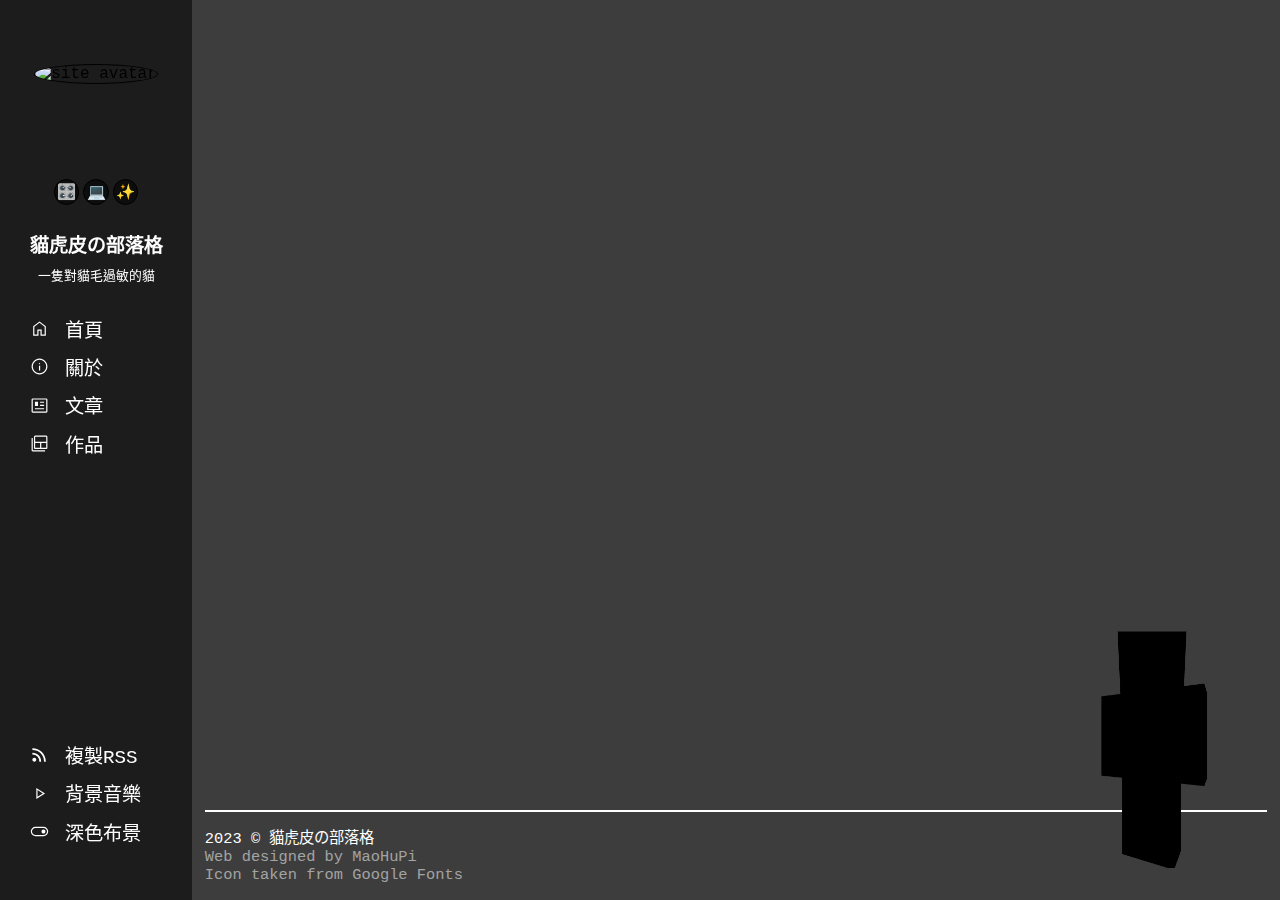
==== index.html @ 7effccae "Add files via upload" ====
<!DOCTYPE html>
<html lang="zh-TW" theme="dark">
<head>
	<!-- Basic Meta Tag -->
	<meta name="description" content="一隻對貓毛過敏的貓" />
	<meta name="robots" content="max-snippet:50, max-image-preview:standard, notranslate, noimageindex" />
	<meta http-equiv="Content-Type" content="text/html; charset=utf-8" />
	<meta charset="UTF-8" />
	<meta name="viewport" content="width=device-width, initial-scale=1.0" />
	<meta name="theme-color" content="#3d3d3d" />
	<!-- Open Graph Meta Tag -->
	<meta property="og:url" content="https://maohupi.github.io" />
	<meta property="og:type" content="website" />
	<meta property="og:title" content="貓虎皮の部落格" />
	<meta property="og:description" content="一隻對貓毛過敏的貓" />
	<meta property="og:image" content="data/siteCover.jpg" />
	<meta property="og:locale" content="zh-TW" />
	<!-- Google Meta Tag -->
	<meta name="googlebot-news" content="none" />
	<!--  Twitter Meta Tag -->
	<meta name="twitter:card" content="summary_large_image" />
	<meta name="twitter:site" content="@jhou5846" />
	<meta name="twitter:creator" content="@jhou5846" />

	<title>貓虎皮の部落格</title>
	<base target="_blank" rel="noreferrer noopener" />
	<link rel="shortcut icon" href="custom/image/configImage/icon.ico" type="image/templateIcon/x-icon" />
	<link rel="shortcut icon" href="custom/image/configImage/icon.png" type="image/templateIcon/x-icon" />
	<link rel="prefetch" href="data/md5.json" />
	<link rel="prefetch" href="data/article.json" />
	<link rel="prefetch" href="data/portfolio.json" />
	<link id="mainCss" rel="stylesheet" href="public/style/prism-tomorrow.css" />
	<link id="mainCss" rel="stylesheet" href="public/style/main.css" />
	<link rel="stylesheet" href="public/style/clickEffect.css" />
	<link rel="stylesheet" href="public/style/articleContent.css" />
	<link rel="alternate" type="application/rss+xml" title="RSS Feed for 貓虎皮の部落格" href=".rss" />
	<script src="public/script/basic.js"></script>
	<script src="public/script/clickAnimation.js"></script>
	<script src="public/script/bgAnimation.js"></script>
	<!-- <script src="public/script/net_npm_marked_marked.min.js"></script> -->
	<script src="public/script/slides.js"></script>
	<script src="https://cdn.jsdelivr.net/npm/marked/lib/marked.umd.js"></script>
	<script src="https://cdn.jsdelivr.net/npm/marked-highlight/lib/index.umd.js"></script>
	<!-- <link rel="stylesheet" href="https://cdnjs.cloudflare.com/ajax/libs/highlight.js/11.8.0/styles/default.min.css"> -->
	<!-- <link rel="stylesheet" href="https://cdnjs.cloudflare.com/ajax/libs/highlight.js/11.8.0/styles/dark.min.css"> -->
	<script src="https://cdnjs.cloudflare.com/ajax/libs/highlight.js/11.8.0/highlight.min.js"></script>
	<script src="public/script/gl-matrix-min.js" data-nothing="image/configImage/maohupi_mcskin.png"></script>
	<script>
		const TITLE = `貓虎皮の部落格`;
		if(globalThis.TITLE === undefined) globalThis.TITLE = 'Blog';
		const CUSTOM_DIR_PATH = `custom`;
		const LIKER_ACCOUNT = `jhou5846`;
		const CATEGORY_COLORS = {
			'scripting': {bright: `#c5d7c1`, dark: `#608857`}, 
			'tools': {bright: `#c0cdd8`, dark: `#55738b`}, 
			'tips': {bright: `#d6ccc2`, dark: `#846d58`}, 
		};
	</script>
</head>
<body>
	<canvas id="bgAniCvs"></canvas>
	<aside>
		<div id="pageSwitcher">
			<input type="radio" name="pageRadio" id="pageRadio-filter">
			<label for="pageRadio-filter">Filter
				<div class="page">
					<h2>Archives</h2><div id="archiveButtons" class="buttons"><!-- <button>2023</button> --></div>
					<h2>Categories</h2><div id="categoryButtons" class="buttons"><!-- <button>tutorial</button> --></div>
					<h2>Tags</h2><div id="tagButtons" class="buttons"><!-- <button>c++</button> --></div>
				</div>
			</label>
			<input type="radio" name="pageRadio" id="pageRadio-outline">
			<label for="pageRadio-outline">Outline
				<div class="page">
					<!-- <ol>
						<li>1. 問題</li>
						<li>2. 解析</li>
						<li>3. 解方
							<ol>
								<li>3-1. Map</li>
								<li>3-2. WeakMap</li>
							</ol>
						</li>
					</ol> -->
				</div>
			</label>
		</div>
		<div id="pages">
			<div></div>
		</div>
		<button id="scrollToArticle"></button>
	</aside>
	<main>
		<!-- <article class="closed">
			<p class="category">tutorial</p>
			<h1 class="title">JS用物件當鍵值</h1>
			<p class="description">前些日子寫出的bug，直接把我搞到瘋掉</p>
			<p class="info"><span class="publishedTime">Apr 16, 2023</span><span class="readingTime">2 minute read</span></p>
		</article> -->
	</main>
	<footer>
		<hr>
		2023 © 貓虎皮の部落格<br />
		<p>
		Web designed by MaoHuPi<br />
		Icon taken from Google Fonts
		</p>
	</footer>
	<header>
		<div id="avatarBox">
			<img id="avatar" src="custom/image/configImage/avatar.png" alt="site avatar" />
			<div id="badges">
				<div data-title="編曲、混音">🎛️</div>
				<div data-title="軟體、網頁編寫">💻</div>
				<div data-title="圖像特效製作">✨</div>
			</div>
			<div id="badgeDescription"></div>
		</div>
		<h1 id="siteName">貓虎皮の部落格</h1>
		<p id="siteDescription">一隻對貓毛過敏的貓</p>
		<ul id="tabs" style="--tabsAmount: 4; --switchesAmount: 3;">
			<li id="tab-home" style="--bgi: url('../image/templateIcon/tabIcon-home.svg');"><a data-href="?page=home">首頁</a></li>
			<li id="tab-about" style="--bgi: url('../image/templateIcon/tabIcon-about.svg');" data-aboutPath="custom/about.md"><a data-href="?page=about" rel="author me">關於</a></li>
			<li id="tab-articles" style="--bgi: url('../image/templateIcon/tabIcon-articles.svg');"><a data-href="?page=articles">文章</a></li>
			<li id="tab-portfolio" style="--bgi: url('../image/templateIcon/tabIcon-portfolio.svg');"><a data-href="?page=portfolio">作品</a></li>
			<div id="switches">
				<div>
					<li id="rssUrlCopy"><a>複製RSS</a></li>
					<li id="backgroundMusicSwitch" data-path="custom/audio/休_奔.wav" data-volume="0.5"><a>背景音樂</a></li>
					<li id="darkModeSwitch"><a>深色布景</a></li>
				</div>
			</div>
		</ul>
		<nav></nav>
	</header>
	<canvas id="character" data-path="custom/image/configImage/maohupi_mcskin.png"></canvas>
	<div id="slidesPlayer">
		<div class="box"></div>
		<div class="bar">
			<div id="slidesThemeSelector"></div>
			<div id="slidesControlButtons">
				<button id="slidesButton-fullScreen" style="--bgi: url('../image/templateIcon/slides-fullScreen.svg');"></button>
				<button id="slidesButton-close" style="--bgi: url('../image/templateIcon/slides-close.svg');"></button>
			</div>
		</div>
	</div>
	<div id="effects"></div>
	<script src="public/script/loadData.js"></script>
	<script src="public/script/main.js"></script>
	<script src="public/script/character.js" data-nothing="image/configImage/maohupi_mcskin.png"></script>
</body>
</html>
---- public/style/main.css ----
* {
	--category-colorBright: ;
	--category-colorDark: ;
	--category-color: var(--category-colorBright);
	margin: 0px;
	padding: 0px;
	outline: none;
	border: none;
	box-sizing: border-box;
	user-select: none;
	cursor: default;
	text-decoration: none;
	scroll-behavior: smooth;
}
:root[theme="dark"] * {
	--category-color: var(--category-colorDark);
}
*::-webkit-scrollbar {
	--scrollbar-size: 0.1vw;
    padding: 0vw;
    width: var(--scrollbar-size);
    height: var(--scrollbar-size);
}
*::-webkit-scrollbar:hover {
	--scrollbar-size: 0.5vw;
}
*::-webkit-scrollbar-thumb {
    border-radius: 100vw;
    margin: 0px;
}

:root {
	--mainColor: #ffffff;
	--scrollBar-backgroundColor: #00000000;
	--scrollThumb-backgroundColor: #00000055;
	--body-backgroundColor: #ffffff;
	--header-backgroundColor: #00000000;
	--badge-backgroundColor: #ffffff88;
	--box-backgroundColor: #f0f0f0;
	--text-color1: #000000;
	--text-color2: #00000088;
	--text-color3: #00000077;
	--shadowColor: #00000088;
	--tabHovered-background: #00000033;
	--labelHovered-background: #00000011;
	--aside-borderColor: #00000000;
	--defaultCategory-color: #c1c1c1;
	--tabIcon-filter: grayscale(1) brightness(0);
	--infoIcon-filter: grayscale(1) brightness(0) opacity(0.5);
}
:root[theme="dark"] {
	--mainColor: #000000;
	--scrollBar-backgroundColor: #00000000;
	--scrollThumb-backgroundColor: #ffffff55;
	--body-backgroundColor: #3d3d3d;
	--header-backgroundColor: #00000088;
	--badge-backgroundColor: #00000088;
	--box-backgroundColor: #474747;
	--text-color1: #ffffff;
	--text-color2: #ffffff88;
	--text-color3: #ffffff77;
	--shadowColor: #000000;
	--tabHovered-background: #ffffff33;
	--labelHovered-background: #ffffff11;
	--aside-borderColor: #ffffff55;
	--defaultCategory-color: #787878;
	--tabIcon-filter: grayscale(1) brightness(100);
	--infoIcon-filter: grayscale(1) brightness(100) opacity(0.5);
}
*::-webkit-scrollbar {
	background-color: var(--scrollBar-backgroundColor);
}
*::-webkit-scrollbar-thumb {
    background: var(--scrollThumb-backgroundColor);
}

:root {
	--header-width: 15vw;
	--aside-width: 20vw;
	--footer-height: 8vw;
	background-color: var(--body-backgroundColor);
}
body {
	background-color: var(--body-backgroundColor);
	font-family: 'Courier New', Courier, monospace, Arial, '微軟正黑體';
}

.cover {
	background-repeat: no-repeat;
    background-size: cover;
    background-position: center center;
}

header {
	--avatar-size: 10vw;
	--badge-size: 2vw;
	padding: 5vw 1vw;
	width: var(--header-width);
	height: 100vh;
	position: fixed;
	top: 0px;
	left: 0px;
	background-color: var(--header-backgroundColor);
	z-index: 3;
}
header > * {
	margin: 0px 0px 2vw 0px;
}
#avatarBox {
	width: 100%;
	height: calc(var(--avatar-size) + var(--badge-size)/2);
	position: relative;
	text-align: center;
}
#avatar {
	--size: 10vw;
	width: var(--avatar-size);
	height: var(--avatar-size);
	border-style: solid;
	border-color: var(--mainColor);
	border-width: 0.1vw;
	border-radius: 50%;
}
#badges {
	display: flex;
	flex-direction: row;
    flex-wrap: nowrap;
    align-content: center;
    align-items: center;
    justify-content: center;
	gap: 0.3vw;
	width: 100%;
	position: absolute;
	left: 0px;
	bottom: 0vw;
}
#badges > div {
	padding: 0.1vw 0px;
	width: var(--badge-size);
	height: var(--badge-size);
	font-size: calc(var(--badge-size) - 0.8vw);
	line-height: var(--badge-size);
	text-align: center;
	background-color: var(--badge-backgroundColor);
	border-style: solid;
	border-width: 0.1vw;
	border-color: var(--mainColor);
	border-radius: 50%;
	transform: scaleX(1) scaleY(1);
	transition: transform 0.5s;
	cursor: help;
}
#badges > div:hover {
	transform: scaleX(1.5) scaleY(1.5);
}
#badgeDescription {
	--x: 0;
	--y: 0;
	padding: 0px 0.5vw;
	width: auto;
	height: 2vw;
	line-height: 2vw;
	position: fixed;
	top: var(--y);
	left: var(--x);
	color: var(--text-color1);
	font-size: 1vw;
	background-color: var(--header-backgroundColor);
	border-style: solid;
	border-width: 0.1vw;
	border-radius: 0.5vw;
	box-shadow: 0px 0px 5px 0px var(--shadowColor);
	opacity: 0;
	z-index: 999;
	pointer-events: none;
	transition: opacity 0.5s;
}
#badgeDescription[visible] {
	opacity: 1;
}
#siteName {
	margin: 0px 0px 0.5vw 0px;
	color: var(--text-color1);
	font-size: 1.5vw;
	font-weight: bold;
	text-align: center;
}
#siteDescription {
	color: var(--text-color1);
	font-size: 1vw;
	font-weight: normal;
	text-align: center;
}
#tabs {
	--tabsAmount: 3;
	--switchesAmount: 1;
	--tab-height: 3vw;
	--tabIcon-height: 1.5vw;
	--tabButton-paddingY: 1vw;
	--tabs-height: calc(100vh - 10vw - (var(--avatar-size) + var(--badge-size)/2) - 3vw - 4vw) !important;
	width: 100%;
	height: var(--tabs-height);
	overflow-x: hidden;
	overflow-y: auto;
}
#tabs li {
	list-style-type: none;
	width: 100%;
	height: var(--tab-height);
	border-style: solid;
	border-color: transparent;
	border-width: 0px 0.1vw;
	filter: var(--tabIcon-filter);
	transition: border-color 0.5s, background-color 0.5s;
}
#tabs li > a {
	/* display: block; */
	display: flex;
    align-items: center;
	padding: var(--tabButton-paddingY) 0px var(--tabButton-paddingY) calc(var(--tab-height) + 1vw);
	width: 100%;
	height: 100%;
	color: var(--text-color1);
	font-size: var(--tabIcon-height);
	/* line-height: var(--tabButton-paddingY); */
	text-wrap: nowrap;
	background-color: transparent;
	background-image: var(--bgi);
	background-size: var(--tabIcon-height);
    background-repeat: no-repeat;
    background-position-x: calc(((var(--tab-height) + 1vw) - var(--tabIcon-height))/2);
    background-position-y: center;
	cursor: pointer;
}
#tabs li.now, #tabs li:hover {
	border-color: var(--text-color1);
	background-color: var(--tabHovered-background);
}
#switches {
	--switchesInner-height: calc(var(--tab-height) * var(--switchesAmount));
	width: 100%;
	height: calc(var(--tabs-height) - var(--tab-height) * var(--tabsAmount));
	min-height: var(--switchesInner-height);
	position: relative;
}
#switches > div {
	width: 100%;
	height: var(--switchesInner-height);
	position: absolute;
	left: 0px;
	bottom: 0px;
}
#switches > div > li {
	--bgi: url('../image/templateIcon/toggle-off.svg');
}
#switches > div > li[value="on"] {
	--bgi: url('../image/templateIcon/toggle-on.svg');
}
#rssUrlCopy {
	--bgi: url('../image/templateIcon/rss.svg') !important;
}
#backgroundMusicSwitch {
	--bgi: url('../image/templateIcon/bgm-play.svg') !important;
}
#backgroundMusicSwitch[value="on"] {
	--bgi: url('../image/templateIcon/bgm-pause.svg') !important;
}
#darkModeSwitch {
	--bgi: url('../image/templateIcon/toggle-off.svg') !important;
}
:root[theme="dark"] #darkModeSwitch {
	--bgi: url('../image/templateIcon/toggle-on.svg') !important;
}

aside {
	--pageSwitcher-height: 3vw;
	display: none;
	padding: 5vw 1vw;
	width: var(--aside-width);
	height: 100vh;
	position: fixed;
	top: 0px;
	right: 0px;
	border-style: dashed;
	border-width: 0px 0px 0px 0.1vw;
	border-color: var(--aside-borderColor);
	overflow: hidden;
}
aside[visible] {
	display: block;
}
#scrollToArticle {
	display: none;
}
#pageSwitcher {
	display: flex;
    flex-direction: row;
    flex-wrap: nowrap;
    align-content: center;
    justify-content: center;
    align-items: center;
	width: 100%;
	height: var(--pageSwitcher-height);
	position: relative;
}
#pageSwitcher > input[type="radio"] {
	display: none;
}
#pageSwitcher > label {
	display: block;
	width: 100%;
	height: var(--pageSwitcher-height);
	color: var(--text-color1);
	font-size: 1.2vw;
	font-weight: normal;
	text-align: center;
	line-height: var(--pageSwitcher-height);
	border-style: solid;
	border-width: 0px 0px 0.1vw 0px;
	border-color: transparent;
	transition: background-color 0.5s, border-color 0.5s;
}
#pageSwitcher > label:hover {
	background-color: var(--labelHovered-background);
}
#pageSwitcher > input:checked + label {
	background-color: var(--tabHovered-background);
	border-color: var(--text-color1);
}
#pageSwitcher .page {
	--page-width: calc(var(--aside-width) - 2vw);
	--page-height: calc(100vh - 10vw - var(--pageSwitcher-height) - 20vw);
	display: block;
	grid-row-start: 1;
	grid-row-end: 2;
	padding: 1vw;
	width: var(--page-width);
	height: var(--page-height);
	position: absolute;
    top: var(--pageSwitcher-height);
    left: 0px;
	text-align: left;
	transform: translateX(var(--page-width));
	overflow-x: visible;
	overflow-y: auto;
	opacity: 0;
	pointer-events: none;
	transition: opacity 1s, transform 0.5s;
}
#pageSwitcher > input:checked + label .page {
	transform: translateX(0px);
	opacity: 1;
	pointer-events: auto;
}
#pageSwitcher .page h2 {
	color: var(--text-color1);
	font-size: 1.8vw;
	font-weight: bold;
}
#pageSwitcher .page ol {
	margin: 0px 0px 0px 1vw;
	list-style-type: none;
}
#pageSwitcher .page ul {
	margin: 0px 0px 0px 2vw;
	list-style-type: disc;
}
#pageSwitcher .page li {
	color: var(--text-color1);
	font-size: 1.2vw;
	font-weight: bold;
}
#pageSwitcher .page li.now {
	color: var(--text-color2);
}
#pageSwitcher .page .buttons {
	display: flex;
	margin: 0px 0px 2vw 0px;
    flex-direction: row;
    flex-wrap: wrap;
    gap: 1vw;
}
#pageSwitcher .page .buttons > button {
	padding: 0.3vw 0.8vw;
	color: var(--text-color1);
    font-size: 1.5vw;
    font-weight: normal;
    background-color: var(--box-backgroundColor);
    border-radius: 0.5vw;
	box-shadow: 0px 0px 8px 0px var(--shadowColor);
	cursor: pointer;
}
#pageSwitcher .page #categoryButtons.buttons > button {
	background-color: unset;
	background: linear-gradient(150deg, var(--box-backgroundColor) 60%, var(--category-color) 80%);
}

main {
	--mw: calc((100vw - var(--header-width) - var(--aside-width) - 2vw)/100);
	--mh: calc((100vh - var(--footer-height) - 6vw)/100);
	margin-right: var(--aside-width);
	margin-left: var(--header-width);
	padding: 5vw 1vw 1vw 1vw;
	width: calc(100vw - var(--header-width) - var(--aside-width));
	min-height: calc(100vh - var(--footer-height));
	position: relative;
	z-index: 1;
}
aside:not([visible]) ~ main {
	--mw: calc((100vw - var(--header-width) - 2vw)/100);
	margin-right: 0px;
	width: calc(100vw - var(--header-width));
}
article {
	margin: 0px 0px 2vw 0px;
	padding: 1vw 2vw;
	width: 100%;
	height: auto;
	position: relative;
	background-color: var(--box-backgroundColor);
	border-radius: 1vw;
	box-shadow: 0px 0px 8px 0px var(--shadowColor);
	overflow: visible;
}
article.row {
	margin: 0px 0px 0px 5vw;
    padding: 0.5vw 2vw;
    width: calc(100% - 5vw);
    height: auto;
    position: relative;
    background-color: transparent;
    border-radius: 0px;
    border-style: solid;
    border-color: var(--text-color1);
    border-width: 0px 0px 0.1vw 0px;
    box-shadow: none;
    overflow: visible;
}
article.closed {
	cursor: pointer;
}
article.closed * {
	cursor: pointer;
}
article > .cover {
	--bgi: ;
	margin: 1vw 0px 0px 0px;
	height: 20vw;
    width: 100%;
	border-radius: 1vw 1vw 0px 0px;
    background-image: var(--bgi);
	box-shadow: 0px 0px 8px 0px var(--shadowColor) inset;
}
article > .category {
	padding: 0.5vw;
	position: absolute;
	top: 0px;
	right: 0px;
	color: var(--text-color1);
	font-size: 1.4vw;
	background-color: var(--category-color);
	border-radius: 0.5vw;
	box-shadow: 0px 0px 10px 0px var(--shadowColor);
	transform: rotateZ(5deg);
	z-index: 1;
	cursor: pointer !important;
}
article .title {
	margin: 1vw 0.5vw;
	color: var(--text-color1);
	font-size: 2vw;
	font-weight: bold;
}
article.row .title {
	margin: 0.5vw 0.5vw;
    font-size: 1.5vw;
	text-wrap: nowrap;
	text-overflow: ellipsis;
	overflow: hidden;
}
article .description {
	margin: 0px 0.5vw 1vw 0.5vw;
	color: var(--text-color2);
	font-size: 1.5vw;
	font-weight: bold;
}
article .info {
	margin: 0px 0px 1vw 0px;
	color: var(--text-color1);
	font-size: 1.2vw;
}
article.row > .info {
	margin: 0px 0px 0.5vw 0px;
}
article .info > span {
	--bgi: ;
	--backgroundSize: 1.2vw;
	margin: 0px 1vw 0px 0px;
	padding: 0px 0px 0px 2vw;
	background-image: var(--bgi);
	background-position-x: calc((2vw - var(--backgroundSize))/2);
	background-position-y: center;
	background-size: var(--backgroundSize);
	background-repeat: no-repeat;
	filter: var(--infoIcon-filter);
}
article .info > span.publishedTime {
	--bgi: url('../image/templateIcon/infoIcon-publishedTime.svg');
}
article .info > span.readingTime {
	--bgi: url('../image/templateIcon/infoIcon-readingTime.svg');
}
article > .content {
	width: 100%;
	overflow: visible;
}
.filterBar {
	margin: 5vw 0px 0px 1vw;
    width: 4vw;
	height: calc(100% - 5vw);
    position: absolute;
    top: 0px;
    left: 0px;
    background: linear-gradient(to bottom, var(--category-color), var(--labelHovered-background));
	overflow: hidden;
}
.filterRotateBox {
	display: flex;
    flex-direction: row-reverse;
    flex-wrap: nowrap;
    align-content: center;
    justify-content: flex-start;
    align-items: center;
	margin: 0px 2vw 0px 0px;
	transform-origin: right center;
	transform: rotateZ(-90deg) translateX(2vw);
}
.filterRotateBox > div {
	display: flex;
    flex-direction: column;
    flex-wrap: nowrap;
    align-items: flex-end;
    justify-content: center;
	margin: 0px 1vw 0px 1vw;
	width: 20vw;
	height: 4vw;
}
.filterRotateBox > div > h2 {
	color: var(--text-color1);
	font-size: 1.8vw;
	font-weight: bold;
}
.filterRotateBox > div > p {
	color: var(--text-color2);
	font-size: 1.4vw;
	font-weight: normal;
	text-wrap: nowrap;
}
.timeLine {
	margin: 5vw 0px 0px 3.5vw;
    width: 0px;
	height: calc(100% - 5vw);
    position: absolute;
    top: 0px;
    left: 0px;
	border-style: solid;
	border-color: var(--text-color1);
	border-width: 0px 0px 0px 0.1vw;
}
.timePoint {
	width: 1.5vw;
	height: 1vw;
	position: absolute;
    top: 50%;
    left: -3vw;
	border-style: solid;
	border-color: var(--text-color1);
	border-width: 0.1vw 0.1vw 0.1vw 0px;
	border-radius: 50% 0px 0px 50%;
	transform: translateY(-50%) rotateZ(45deg);
	pointer-events: none;
}
.portfolioGroup {
	margin: 0px 0px 4vw 0px;
}
.portfolioBox {
	display: flex;
	flex-direction: row;
    flex-wrap: wrap;
	gap: 1vw;
}
.portfolioText {
	margin: 0px 0px 1vw 0px;
	color: var(--text-color1);
	font-size: 1.8vw;
	font-weight: bold;
}
.portfolioBox > div {
	width: 18vw;
    height: 13vw;
	position: relative;
    background-color: var(--box-backgroundColor);
	border-style: solid;
	border-color: var(--text-color1);
	border-width: 0.1vw;
	overflow: hidden;
}
.portfolioBox > div .cover {
	--bgi: ;
	width: 100%;
	height: 100%;
	position: absolute;
	top: 0px;
	left: 0px;
	background-color: var(--mainColor);
	background-image: var(--bgi);
}
.portfolioBox > div .mask {
	--portfolioName-height: 1.3vw;
	width: 100%;
	height: 100%;
	position: absolute;
	top: calc(100% - var(--portfolioName-height) - 1vw);
	left: 0px;
	background-color: var(--badge-backgroundColor);
	backdrop-filter: blur(10px);
	transition: top 0.8s;
}
.portfolioBox > div:hover .mask {
	top: 0px;
}
.portfolioBox > div .mask > h2 {
	margin: 0.5vw 0px;
	display: flex;
	justify-content: center;
	align-items: center;
	height: var(--portfolioName-height);
	color: var(--text-color1);
	font-size: var(--portfolioName-height);
	transition: margin 0.8s;
}
.portfolioBox > div:hover .mask > h2 {
	margin: 1vw 0px 0px 0px;
}
.portfolioBox > div .mask > p {
	padding: 1vw;
	height: calc(100% - var(--portfolioName-height) - 1vw);
	color: var(--text-color2);
	font-size: 1.2vw;
	overflow-x: hidden;
	overflow-y: auto;
}
.portfolioBox .albumBox {
    display: grid;
    grid-template-columns: 4vw auto 30vw;
    grid-template-rows: 100%;
	width: 100%;
    height: 30vw;
	/* background-color: var(--mainColor); */
	background-color: var(--badge-backgroundColor);
    backdrop-filter: blur(2px);
}
.portfolioBox .albumBox > div.albumNameBox {
	display: flex;
    flex-direction: column;
    justify-content: center;
    align-items: center;
}
.portfolioBox .albumBox > div.albumNameBox > h3 {
	transform: rotateZ(-90deg);
    color: var(--text-color1);
    text-wrap: nowrap;
}
.portfolioBox .albumBox > div > iframe {
	width: 100%;
	height: 100%;
}
.portfolioBox .albumBox > :where(ul, ol) {
	overflow-x: hidden;
	overflow-y: auto;
}
.portfolioBox .albumBox > :where(ul, ol) > li {
	width: 100%;
	height: 4vw;
	border-style: solid;
	border-width: 0px 0px 0.1vw 0px;
	border-color: var(--text-color1);
}
.portfolioBox .albumBox > :where(ul, ol) > li:nth-last-of-type(1) {
	border-width: 0px;
}
.portfolioBox .albumBox > :where(ul, ol) > li > input[type="radio"] {
	display: none;
}
.portfolioBox .albumBox > :where(ul, ol) > li > label {
	display: block;
	padding: 0px 1vw;
	width: 100%;
	height: 100%;
	color: var(--text-color1);
    font-size: 1.5vw;
	line-height: 4vw;
	background-color: transparent;
}
.portfolioBox .albumBox > :where(ul, ol) > li > input[type="radio"]:checked + label {
	background-color: var(--tabHovered-background);
}
.articlePageSwitcher {
	display: flex;
    flex-direction: row;
    flex-wrap: nowrap;
    align-items: center;
    justify-content: flex-end;
	gap: 0.5vw;
	margin: 1vw;
}
.articlePageSwitcher > * {
	--bgi: ;
	width: 3vw;
	height: 3vw;
	background-color: var(--labelHovered-background);
	background-image: var(--bgi);
	background-size: 1.5vw;
	background-position: center center;
	background-repeat: no-repeat;
	filter: var(--tabIcon-filter);
}
.articlePageSwitcher > *:first-child {
	--bgi: url('../image/templateIcon/arrow-left2.svg');
	width: 3.5vw;
	border-radius: 100vw 0px 0px 100vw;
}
.articlePageSwitcher > *:last-child {
	--bgi: url('../image/templateIcon/arrow-right2.svg');
	width: 3.5vw;
	border-radius: 0px 100vw 100vw 0px;
}
.articlePageSwitcher > *:nth-child(2) {
	--bgi: url('../image/templateIcon/arrow-left.svg');
}
.articlePageSwitcher > *:nth-child(4) {
	--bgi: url('../image/templateIcon/arrow-right.svg');
}
.articlePageSwitcher > div {
	display: flex;
    flex-direction: row;
    flex-wrap: nowrap;
    align-items: center;
	width: unset;
}
.articlePageSwitcher > div > input {
	margin: 0.5vw;
	width: 3vw;
	color: white;
	font-size: 1.5vw;
	text-align: center;
	background-color: var(--text-color3);
}
.articlePageSwitcher > div > span {
	margin: 0.5vw 0.5vw 0.5vw 0px;
	color: white;
    font-size: 1.5vw;
}

footer {
	margin-right: var(--aside-width);
	margin-left: var(--header-width);
	padding: 1vw;
	width: calc(100vw - var(--header-width) - var(--aside-width));
	height: var(--footer-height);
	color: var(--text-color1);
	font-size: 1.2vw;
	font-weight: normal;
	z-index: 2;
}
aside:not([visible]) ~ footer {
	margin-right: 0px;
	width: calc(100vw - var(--header-width));
}
footer hr {
	margin: 0px 0px 1vw 0px;
	border-style: solid;
	border-width: 0.1vw;
	border-color: var(--text-color1);
}
footer p {
	color: var(--text-color2);
}

#slidesPlayer {
	width: 100vw;
	height: 100vh;
	position: fixed;
	top: 0px;
	left: 0px;
	background-color: black;
	opacity: 0;
	pointer-events: none;
	z-index: 10;
	transition: opacity 1s;
}
#slidesPlayer[visible] {
	opacity: 1;
	pointer-events: auto;
}
article .playButton {
	--size: 5vw;
	width: var(--size);	
	height: var(--size);
	position: absolute;
	top: 0px;
	right: 0px;
	background-color: var(--badge-backgroundColor);	
	border-radius: 1vw;
	opacity: 0.5;
	transition: opacity 0.5s;
}
article .playButton:hover {
	opacity: 1;
}
article .playButton > div {
	width: 100%;
	height: 100%;
	background-image: url('../image/templateIcon/slides-show.svg');
	background-size: 5vw;
	background-position: center center;
	background-repeat: no-repeat;
	filter: var(--tabIcon-filter);
}
article .likerFrame {
	filter: drop-shadow(0px 0px 8px var(--shadowColor));
}
#slidesPlayer > .box {
	width: 100vw;
	height: 100vh;
	position: static;
}
#slidesPlayer > .box .slides {
	--width: ;
	--height: ;
	--scale: ;
	position: absolute;
	top: 50%;
	left: 50%;
	transform: translateX(-50%) translateY(-50%) scaleX(var(--scale)) scaleY(var(--scale));
}
#slidesPlayer > .bar {
	display: flex;
    flex-direction: row;
    flex-wrap: nowrap;
	justify-content: space-between;
    align-items: center;
	padding: 0px 2vw;
	width: 100vw;
	height: 5vw;
	position: absolute;
	bottom: 0px;
	left: 0px;
	background-color: #00000088;
	border-style: solid;
	border-width: 0.3vw 0px 0px 0px;
	border-color: black;
	opacity: 0;
	transition: opacity 1.5s;
}
#slidesPlayer > .bar:hover, #slidesPlayer:not([visible]) > .bar {
	opacity: 1;
}
#slidesThemeSelector, 
#slidesControlButtons {
	display: flex;
    flex-direction: row;
    flex-wrap: nowrap;
    align-items: center;
	gap: 1vw;
}
#slidesThemeSelector > button {
	--bgc: ;
	--size: 2.5vw;
	width: var(--size);
	height: var(--size);
	background-color: var(--bgc);
	border-radius: 50%;
	border-style: solid;
	border-width: 0.3vw;
	border-color: black;
}
#slidesControlButtons > button {
	--bgi: ;
	--size: 2.5vw;
	width: var(--size);
	height: var(--size);
	background-color: transparent;
	background-image: var(--bgi);
	background-size: var(--size);
	background-repeat: no-repeat;
	background-position: center center;
	filter: var(--tabIcon-filter);
	transition: background-color 0.5s;
}
#slidesControlButtons > button:hover {
	background-color: var(--tabHovered-background);
}
/* slides berry them */
#slidesPlayer[theme="berry"] .slides {
	color: #df4a70;
}
#slidesPlayer[theme="berry"] .slides > div {
	background-color: unset;
	background-color: #ee9fb2;
	box-shadow: 0px 0px 20px 0px #df4a70 inset;
}
#slidesPlayer[theme="berry"] .slides > div > pre {
	color: transparent;
	background: linear-gradient(to top, #df4a70 0%, #ff8465 40%, white 50%);
	background-clip: text;
	-webkit-background-clip: text;
	text-shadow: 4px 4px 10px #df4a70;
}
#slidesPlayer[theme="berry"] .slides a {
	color: #e67290;
	text-decoration-style: wavy;
    text-decoration-color: #e67290;
    text-decoration-thickness: 2px;
    text-decoration-line: underline;
}
/* slides honey them */
#slidesPlayer[theme="honey"] .slides {
	color: #935900;
}
#slidesPlayer[theme="honey"] .slides > div {
	background-color: unset;
	background-color: #ffdf97;
}
#slidesPlayer[theme="honey"] .slides > div > pre {
	text-shadow: 0px 0px 20px #935900;
}
#slidesPlayer[theme="honey"] .slides a {
	color: #b9740d;
	text-decoration-style: wavy;
    text-decoration-color: #b9740d;
    text-decoration-thickness: 2px;
    text-decoration-line: underline;
}
/* slides lemon them */
#slidesPlayer[theme="lemon"] .slides {
	color: #698a5b;
}
#slidesPlayer[theme="lemon"] .slides > div {
	background-color: unset;
	background-color: #bfffb3;
}
#slidesPlayer[theme="lemon"] .slides > div > pre {
	color: white;
	text-shadow: inset 0px 0px 20px 0px #698a5b;
	background-color: #698a5b;
}
#slidesPlayer[theme="lemon"] .slides a {
	color: #598746;
	text-decoration-style: wavy;
    text-decoration-color: #598746;
    text-decoration-thickness: 2px;
    text-decoration-line: underline;
}
/* slides journey them */
#slidesPlayer[theme="journey"] .slides {
	color: #698a5b;
}
#slidesPlayer[theme="journey"] .slides > div {
	background-color: unset;
	background-color: #bfffb3;
}
#slidesPlayer[theme="journey"] .slides > div > pre {
	color: white;
	text-shadow: inset 0px 0px 20px 0px #698a5b;
	background-color: #698a5b;
}
#slidesPlayer[theme="journey"] .slides a {
	color: #598746;
	text-decoration-style: wavy;
    text-decoration-color: #598746;
    text-decoration-thickness: 2px;
    text-decoration-line: underline;
}
/* slides glitch them */
#slidesPlayer[theme="glitch"] .slides {
	--rate: 6;
	color: #ffffff;
	text-shadow: calc(var(--rate) * 1px) 0px 2px #ff3333, calc(var(--rate) * -1px) 0px 2px #68a2ff;
}
#slidesPlayer[theme="glitch"] .slides > div {
	background-color: unset;
	background-color: #0e0e0e;
}
#slidesPlayer[theme="glitch"] .slides > div :where(pre, p, li, td) {
	position: relative;
}
#slidesPlayer[theme="glitch"] .slides > div :where(pre, p, li, td)::before, 
#slidesPlayer[theme="glitch"] .slides > div :where(pre, p, li, td)::after {
	content: '';
	width: 100%;
	height: 2px;
	position: absolute;
	left: 0px;
	background-color: black;
}
@keyframes slidesPre_glitchScan {
	0% {top: 0%;}
	100% {top: 100%;}
}
#slidesPlayer[theme="glitch"] .slides > div :where(pre, p, li, td)::before {
	animation: slidesPre_glitchScan 1s linear 0s infinite normal both;
}
#slidesPlayer[theme="glitch"] .slides > div :where(pre, p, li, td)::after {
	animation: slidesPre_glitchScan 1s linear 1.5s infinite normal both;
}
#slidesPlayer[theme="glitch"] .slides > div > pre::before, 
#slidesPlayer[theme="glitch"] .slides > div > pre::after {
	content: attr(text);
	width: 100%;
	height: 100%;
	position: absolute;
	font-size: inherit;
	color: #ffffff;
	text-shadow: calc(var(--rate) * 1px) 0px 2px #ff3333, calc(var(--rate) * -1px) 0px 2px #68a2ff;
}
@keyframes slidesPre_glitchUp {
	0% {right: 2px;}
	10% {right: 2px;} 15% {right: -5px;} 20% {right: 2px;}
	40% {right: 2px;} 42% {right: 8px;} 45% {right: 2px;}
	65% {right: 2px;} 70% {right: 5px;} 75% {right: 2px;}
	100% {right: 2px;}
}
#slidesPlayer[theme="glitch"] .slides > div > pre::before {
	--clipHeight: 40%;
	top: 0px;
	left: unset;
	clip-path: polygon(0% 0%, 0% var(--clipHeight), 100% calc(var(--clipHeight) + 5%), 100% 0%);
	animation: slidesPre_glitchUp 3s linear 0s infinite normal both;
}
@keyframes slidesPre_glitchDown {
	0% {left: 2px;}
	10% {left: 2px;} 15% {left: -5px;} 20% {left: 2px;}
	40% {left: 2px;} 42% {left: 8px;} 45% {left: 2px;}
	65% {left: 2px;} 70% {left: 5px;} 75% {left: 2px;}
	100% {left: 2px;}
}
#slidesPlayer[theme="glitch"] .slides > div > pre::after {
	--clipHeight: 63%;
	top: 0px;
	clip-path: polygon(0% 100%, 0% var(--clipHeight), 100% calc(var(--clipHeight) + 5%), 100% 100%);
	animation: slidesPre_glitchDown 2s linear 0s infinite normal both;
}
#slidesPlayer[theme="glitch"] .slides a {
	color: #e3e3e3;
	text-decoration-style: wavy;
    text-decoration-color: #e3e3e3;
    text-decoration-thickness: 2px;
    text-decoration-line: underline;
}
#slidesPlayer[theme="glitch"] .slides img {
	box-shadow: calc(var(--rate) * 1px) 0px 2px 0px #ff2b2b, calc(var(--rate) * -1px) 0px 2px 0px #1f75ff;
	filter: brightness(1.5);
}
/* highlight.js style */
#slidesPlayer pre code.hljs * {
	/* font-family: var(--code-font); */
	font-weight: bold;
}
#slidesPlayer pre code.hljs {
	display: block;
	overflow-x: auto;
	padding: 1em;
	/* font-family: var(--code-font); */
	font-weight: bold;
}
#slidesPlayer code.hljs {
	padding: 3px 5px;
}
#slidesPlayer .hljs-mark {
	color: #dcdfe4;
}
#slidesPlayer pre.codeBlock {
	/* --code-font: 'Consolas', 'Courier New', 'Hack Nerd Font', 'Gen Jyuu Gothic', monospace; */
	--background-color: #212121;
	background-color: #212121;
}
#slidesPlayer pre.codeBlock .hljs {
	color: #9cdcfe;
}
#slidesPlayer .hljs.language-html {
	color: #dcdfe4;
}
#slidesPlayer .hljs-comment {
	color: #6a9949;
}
#slidesPlayer :where(.hljs-punctuation, .hljs-tag) {
	color: #808080;
}
#slidesPlayer .hljs-tag .hljs-name {
	color: #569cd6;
}
#slidesPlayer .hljs-tag .hljs-attr {
	color: #9cdcfe;
}
#slidesPlayer .hljs-tag .hljs-mark {
	color: inherit;
}
#slidesPlayer :where(
	.hljs-attribute,
	.hljs-doctag,
	.hljs-keyword,
	.hljs-meta .hljs-keyword,
	.hljs-name,
	.hljs-selector-tag
) {
	/* font-weight: 700; */
}
#slidesPlayer .hljs-keyword {
	color: #569cd6;
}
#slidesPlayer .hljs-keyword.notDeclare_ {
	color: #c586c0;
}
#slidesPlayer .hljs-subst {
	color: #9cdcfe;
}
#slidesPlayer .hljs-subst .hljs-mark {
	color: #1b9fff;
}
#slidesPlayer :where(
	.hljs-deletion,
	.hljs-number,
	.hljs-quote,
	.hljs-selector-class,
	.hljs-selector-id,
	.hljs-string,
	.hljs-template-tag,
	.hljs-type
) {
	color: #ce9178;
}
#slidesPlayer .hljs-number {
	color: #b5cea8;
}
#slidesPlayer .hljs-string {
	color: #ce9178 !important;
}
#slidesPlayer .hljs-type {
	color: #569cd6;
}
#slidesPlayer :where(.hljs-section, .hljs-title) {
	color: #4ec9b0;
}
#slidesPlayer .hljs-title.class_ {
	color: #4ec9b0;
}
#slidesPlayer .hljs-title.function_ {
	color: #dcdcaa;
}
#slidesPlayer :where(
	.hljs-link,
	.hljs-operator,
	.hljs-regexp,
	.hljs-selector-attr,
	.hljs-selector-pseudo,
	.hljs-symbol,
	.hljs-template-variable,
	.hljs-variable
) {
	color: #7d4c38;
}
#slidesPlayer .hljs-literal {
	color: #2e7bd6;
}
#slidesPlayer .hljs-variable {
	color: #9cdcfe;
}
#slidesPlayer .hljs-regexp {
	color: #d16969 !important;
}
#slidesPlayer .hljs-property {
	color: #9cdcfe;
}
#slidesPlayer :where(
	.hljs-addition,
	.hljs-built_in,
	.hljs-bullet,
	.hljs-code
) {
	color: #dcdcaa;
}
#slidesPlayer .hljs-meta {
	color: #569cd6;
}
#slidesPlayer .language-js .hljs-meta {
	color: #ce9178;
}
#slidesPlayer .hljs-meta .hljs-string {
	color: #ce9178;
}
#slidesPlayer .hljs-emphasis {
	font-style: italic;
}

#effects {
	width: 100vw;
	height: 100vh;
	position: fixed;
	top: 0px;
	left: 0px;
	pointer-events: none;
	z-index: 15;
}

#bgAniCvs {
	width: 100vw;
	height: 100vh;
	position: fixed;
	top: 0px;
	left: 0px;
	z-index: 0;
}

#character {
	--size: 20vw;
	width: var(--size);
	height: var(--size);
	position: fixed;
	bottom: 2.5vw;
	right: 0px;
	pointer-events: none;
	z-index: 4;
}

@media screen and (max-width: 100vh) {
	:root, :root * {
		--horizontal-margin: 2vw;
		--horizontal-width: calc(100vw - var(--horizontal-margin)*2);
		--badge-size: 6vw !important;
		--header-visualHeight: 20vw;
		--header-height: calc(var(--header-visualHeight) + 14vw + 4vw + var(--badge-size));
		--footer-height: 20vw;
		--headerOverflow-height-px: 100;
	}
	:root {
		--window-scrollY: 0;
	}
	header {
		--avatar-size: 16vw;
		flex-direction: column;
		flex-wrap: nowrap;
		align-items: flex-start;
		padding: 0px;
		width: 100vw;
    	height: var(--header-visualHeight);
		backdrop-filter: blur(5px);
	}
	@keyframes headerOverflow_ani {
		from {
			opacity: 1;
		}
		to {
			opacity: 0;
		}
	}
	header > h1, header > p {
		margin: 1vw 2vw !important;
		width: unset;
		font-size: 5vw !important;
		text-align: left !important;
		pointer-events: none;
		opacity: 0;
		animation: headerOverflow_ani calc(var(--headerOverflow-height-px)*1s) linear 0s 1 normal both;
		animation-delay: calc(var(--window-scrollY)*-1s);
	}
	#avatarBox {
		margin: 2vw;
		width: 15vw;
		height: calc(var(--avatar-size) + 4vw + var(--badge-size));
	}
	#badgeDescription {
		display: none;
	}
	#badges {
		width: auto;
		justify-content: flex-start;
		opacity: 0;
		animation: headerOverflow_ani calc(var(--headerOverflow-height-px)*1s) linear 0s 1 normal both;
		animation-delay: calc(var(--window-scrollY)*-1s);
	}
	#badges > div {
		padding: 0px;
		line-height: unset;
		font-size: calc(var(--badge-size)*0.6);
	}
	#tabs {
		--tab-height: 20vw;
    	--tabIcon-height: 10vw;
		--tabs-width: 80vw;
		--tab-width: calc(var(--tabs-width)/var(--tabsAmount));
		display: flex;
		flex-direction: row;
    	flex-wrap: nowrap;
		margin: 0px;
		position: absolute;
		top: 0px;
		right: 0px;
		width: 80vw;
		height: var(--tab-height);
	}
	#tabs > li{
		width: var(--tab-width);
		height: var(--tab-height);
	}
	#tabs li:hover {
		background-color: transparent;
		border-color: transparent;
	}
	#tabs > li > a{
		padding: 0px;
		width: var(--tab-width);
		height: var(--tab-height);
		color: transparent;
		background-position: center center;
		overflow: hidden;
	}
	#switches {
		display: none;
	}

	main {
		margin: 1vw var(--horizontal-margin);
		padding: 0.1px;
		width: var(--horizontal-width);
		min-height: calc(100vh - var(--header-visualHeight) - var(--footer-height) - 3vw);
	}
	aside:not([visible]) ~ main {
		--mw: calc(96vw / 100);
		--mh: calc((100vh - var(--header-height) - var(--footer-height) - 4vw) / 100);
		margin: calc(var(--header-height) + 2vw) var(--horizontal-margin) 1vw var(--horizontal-margin);
		padding: 0.1px;
		width: var(--horizontal-width);
		min-height: calc(100vh - var(--header-height) - var(--footer-height) - 4vw);
	}
	article {
		margin: 0px 0px 5vw 0px;
    	padding: 2vw 4vw;
		border-radius: 2.5vw;
	}
	.filterBar ~ article.row {
		margin: 0px;
		width: 100%;
	}
	article > .cover {
		height: 40vw;
	}
	article > .category {
		display: inline-block;
		margin: 4vw 0px 0px 0px;
		padding: 1.5vw 3vw;
		width: auto;
		position: static;
		font-size: 5vw;
		font-weight: bold;
		border-radius: 2.5vw;
		transform: unset;
	}
	article .title {
		margin: 4vw 2vw 0px 2vw;
		font-size: 5vw;
	}
	article > .category + :where(.title, div .title) {
		margin: 3vw 2vw 0px 2vw;
	}
	article.row .title {
		margin: 1vw 1vw;
		font-size: 5vw;
	}
	article .description {
		margin: 0px 2vw 2vw 2vw;
		font-size: 5vw;
	}
	article .info {
		margin: 4vw 0px 4vw 0px;
		font-size: 4.5vw;
	}
	article .info > span {
		--backgroundSize: 3.5vw;
		margin: 0px 3vw 0px 0px;
		padding: 0px 0px 0px 5vw;
		background-position-x: calc((5vw - var(--backgroundSize))/2);
	}
	.timeLine {
		margin: 0px 0px 0px 2.25vw;
		height: 100%;
	}
	.filterBar {
		margin: 1vw 0px;
		position: static;
		width: var(--horizontal-width);
		background: linear-gradient(to right, var(--category-color), var(--labelHovered-background));
	}
	.filterRotateBox {
		justify-content: flex-end;
		transform: unset;
		overflow: hidden;
	}
	.filterRotateBox > div {
		flex-direction: row;
		justify-content: center;
		margin: 0px 3vw;
		padding: 1.2vw 0px;
		width: auto;
		height: auto;
		gap: 2vw;
	}
	.filterRotateBox > div > :where(h2, p) {
		font-size: 5vw !important;
	}
	.portfolioGroup {
		margin: 0px 0px 10vw 0px;
	}
	.portfolioText {
		margin: 0px 0px 5vw 0px;
		font-size: 6vw;
	}
	.portfolioBox {
		flex-direction: column;
		flex-wrap: nowrap;
		gap: 5vw;
	}
	.portfolioBox > div {
		width: var(--horizontal-width);
		height: calc(var(--horizontal-width)/4*2.5);
	}
	.portfolioBox > div .mask {
		top: 50%;
		height: 50%;
	}
	.portfolioBox > div:hover .mask {
		top: 50%;
	}
	.portfolioBox > div .mask > h2 {
		margin: 4vw 0px 3vw 0px;
		height: 5vw;
		font-size: 4.5vw;
	}
	.portfolioBox > div:hover .mask > h2 {
		margin: 4vw 0px 3vw 0px;
		height: 5vw;
	}
	.portfolioBox > div .mask > p {
		margin: 0px;
		padding: 0px 4vw;
		height: calc(100% - 12vw);
		font-size: 4vw;
		text-overflow: ellipsis;
		overflow: hidden;
	}
	.portfolioBox > div:hover .mask > p {
		margin: 0px;
		padding: 0px 4vw;
		height: calc(100% - 12vw);
	}
	.portfolioBox .albumBox {
		grid-template-columns: 100%;
    	grid-template-rows: 10vw 60vw auto;
		height: auto;
	}
	.portfolioBox .albumBox > div.albumNameBox > h3 {
		transform: unset;
	}
	.portfolioBox .albumBox > :where(ul, ol) > li {
		height: 10vw;
	}
	.portfolioBox .albumBox > :where(ul, ol) > li > label {
		padding: 0px 5vw;
		font-size: 4vw;
		line-height: 10vw;
		text-wrap: nowrap;
		text-overflow: ellipsis;
		overflow: hidden;
	}

	footer {
		margin: 1vw var(--horizontal-margin);
		width: var(--horizontal-width);
		font-size: 4vw;
	}
	aside:not([visible]) ~ footer {
		margin: 1vw var(--horizontal-margin);
		width: var(--horizontal-width);
		font-size: 4vw;
	}
	
	aside {
		--aside-width: var(--horizontal-width);
		--aside-height: calc(100vh - var(--header-height));
		--pageSwitcher-height: 10vw;
		margin: var(--header-height) var(--horizontal-margin) 1vw var(--horizontal-margin);
		position: static;
		width: var(--horizontal-width);
		height: var(--aside-height);
		border-width: 0px 0px 0.1vw 0px;
	}
	@keyframes scrollToArticle_ani {
		from {
			opacity: 1;
			pointer-events: all;
		}
		to {
			opacity: 0;
			pointer-events: none;
		}
	}
	#scrollToArticle {
		display: block;
		margin: 0px 0px 5vw 0px;
		width: 20vw;
		height: 8vw;
		background-color: var(--header-backgroundColor);
		position: absolute;
		bottom: 0px;
		left: calc((var(--horizontal-width) - 20vw)/2);
		background-image: url('../image/templateIcon/arrow-down.svg');
		background-size: 7vw;
		background-position: center center;
		background-repeat: no-repeat;
		filter: var(--tabIcon-filter);
		border-radius: 100vw;
		opacity: 0;
		pointer-events: none;
		animation: scrollToArticle_ani calc(var(--headerOverflow-height-px)*1s) linear 0s 1 normal both;
		animation-delay: calc(var(--window-scrollY)*-1s);
	}
	#pageSwitcher > label {
		font-size: 5vw;
	}
	#pageSwitcher .page {
		--page-height: calc(var(--aside-height) - 2vw - var(--pageSwitcher-height));
	}
	#pageSwitcher .page h2 {
		font-size: 6vw;
	}
	#pageSwitcher .page .buttons > button {
		padding: 1vw 2vw;
		font-size: 5vw;
		border-radius: 2.5vw;
	}
	#pageSwitcher .page li {
		margin: 0px 0px 0px 5vw;
		font-size: 5vw;
	}
	.articlePageSwitcher > * {
		width: 7vw;
		height: 7vw;
		background-size: 4vw;
	}
	.articlePageSwitcher > *:first-child {
		width: 8vw;
	}
	.articlePageSwitcher > *:last-child {
		width: 8vw;
	}
	.articlePageSwitcher > div > input {
		margin: 1vw;
		width: 6vw;
		font-size: 3vw;
	}
	.articlePageSwitcher > div > span {
		margin: 1vw 1vw 1vw 0px;
		font-size: 3vw;
	}

	
	#character {
		display: none;
	}
}
---- public/style/clickEffect.css ----
.ClickAnimation_animationElement {
	--x: ;
	--y: ;
	--size: 10vw;
	width: var(--size);
	height: var(--size);
	position: fixed;
	top: calc(var(--y) - var(--size)/2);
	left: calc(var(--x) - var(--size)/2);
	background-color: transparent;
	border-style: solid;
	border-color: black;
	border-width: 0.1vw;
	border-radius: 0px;
	pointer-events: none;
	animation-name: ClickAnimation_ani1;
	animation-duration: 1s;
	opacity: 0;
}
html[theme="dark"] .ClickAnimation_animationElement {
	border-color: white;
}
@keyframes ClickAnimation_ani1 {
	0% {
		opacity: 1;
		transform: scaleX(0) scaleY(0) rotateZ(0deg);
	}
	30% {
		opacity: 1;
	}
	100% {
		opacity: 0;
		transform: scaleX(1) scaleY(1) rotateZ(135deg);
	}
}
---- public/style/articleContent.css ----
/* basic element style */
article > .content {
	--text-color1: #000000;
	--text-color2: #00000088;
	--text-color3: #00000077;
	--text-color4: #00000044;
	--selection-color: white;
	--selection-backgroundColor: #00000088;
	--hr-color: black;
	--code-background: #ffffff88;
	--light-color: black;
	--blockquote-backgroundColor: #ffffff22;
	--blockquote-borderColor: #00000055;
}
html[theme="dark"] article > .content {
	--text-color1: #ffffff;
	--text-color2: #e7e7e7;
	--text-color3: #dadada;
	--text-color4: #6c6c6c;
	--selection-color: black;
	--selection-backgroundColor: #ffffff88;
	--hr-color: white;
	--code-background: #00000088;
	--imageAlt-background: #00000088;
	--light-color: white;
	--blockquote-backgroundColor: #00000022;
	--blockquote-borderColor: #ffffff55;
}

article > .content {
	color: var(--text-color1);
	user-select: text;
    pointer-events: all;
}
article > .content * {
	user-select: auto;
	pointer-events: auto;
	font-family: Arial, '微軟正黑體';
}
article > .content *::selection {
	color: var(--selection-color);
	background-color: var(--selection-backgroundColor);
}
article > .content::selection {
	color: var(--text-color1);
	background-color: var(--badge-backgroundColor);
}
article > .content h1 {
	margin: 3vw 0px 1px 0px;
	color: var(--text-color1);
	font-size: 2.5vw !important;
	font-weight: bold;
}
article > .content {
	font-size: 1.3vw;
}
article > .content h2 {
	margin: 2.5vw 0px 1vw 0px;
	color: var(--text-color1);
	font-size: 2.4vw !important;
	font-weight: bold;
}
article > .content h3 {
	margin: 2vw 0px 1vw 0px;
	color: var(--text-color1);
	font-size: 2.3vw !important;
	font-weight: bold;
}
article > .content h4 {
	margin: 1vw 0px 1vw 0px;
	color: var(--text-color1);
	font-size: 2.2vw !important;
	font-weight: bold;
}
article > .content h5 {
	margin: 1vw 0px 1vw 0px;
	color: var(--text-color1);
	font-size: 2.1vw !important;
	font-weight: bold;
}
article > .content h6 {
	margin: 1vw 0px 1vw 0px;
	color: var(--text-color1);
	font-size: 2vw !important;
	font-weight: bold;
}
article > .content :where(h1, h2, h3, h4, h5, h6) {
	position: relative;
}
article > .content > :where(h1, h2, h3, h4, h5, h6)::before {
	content: '';
	width: 0.5vw;
	height: 100%;
	position: absolute;
	top: 0px;
	left: -2vw;
	background-color: var(--text-color1);
}
article > .content :where(h1, h2, h3, h4, h5, h6) * {
	font-size: inherit !important;
	font-weight: inherit !important;
}
article > .content p {
	margin: 1vw 0px 1vw 0px;
	color: var(--text-color1);
	font-size: 1.3vw !important;
	font-weight: normal;
	font-style: normal;
}
article > .content a {
	display: inline-block;
	margin: 1vw 0px 1vw 0px;
	color: var(--text-color2);
	font-size: 1.3vw;
	font-weight: normal;
	font-style: normal;
	text-decoration-style: wavy;
    text-decoration-color: var(--text-color2);
    text-decoration-thickness: 0.1vw;
    text-decoration-line: underline;
}
article > .content * a {
	margin: 0px;
}
article > .content a:hover {
	text-shadow: 0px 0px 1vw var(--light-color);
}
article > .content strong {
	font-weight: bold;
}
article > .content em {
	font-style: italic;
}
article > .content hr {
	width: 100%;
	height: 0px;
	border-style: dashed;
    border-width: 0px 0px 0.1vw 0px;
    border-color: var(--hr-color);
}
article > .content code {
    margin: 0px 0.2vw;
	padding: 0.2vw 0.5vw;
    font-weight: normal;
	font-family: unset;
	background: var(--code-background);
    border-radius: 0.5vw;
}
article > .content pre.codeBlock {
	--code-font: 'Consolas', 'Courier New', 'Hack Nerd Font', 'Gen Jyuu Gothic', monospace;
	display: grid;
    grid-template-rows: auto;
    grid-template-columns: 5vw auto;
    margin: 2vw 0px;
	width: 100%;
	font-family: var(--code-font);
    font-size: 1.3vw;
    border-radius: 1vw;
	overflow: hidden;
}
article > .content pre.codeBlock code {
	padding: 1vw;
	font-size: inherit !important;
	font-weight: bold;
	line-height: 1.5vw;
	background-color: transparent;
	border-radius: 0px;
	box-sizing: border-box;
}
article > .content pre.codeBlock code:first-of-type {
	color: var(--text-color4);
	text-align: right;
	text-overflow: ellipsis;
	border-style: solid;
	border-width: 0px 0.1vw 0px 0px;
	border-color: var(--text-color4);
	overflow: hidden;
}
article > .content img {
	width: 100%;
}
article > .content .imageBox {
	width: 100%;
	position: relative;
}
article > .content .imageBox[data-alt]::after {
	--height: 2vw;
	padding: 0px 1vw;
	content: attr(data-alt);
	width: 100%;
	height: var(--height);
	position: absolute;
	left: 0px;
	bottom: 0px;
	color: var(--text-color1);
	line-height: var(--height);
	background-color: var(--imageAlt-background);
	backdrop-filter: blur(2px);
	opacity: 0;
	pointer-events: none;
	transition: opacity 1s;
}
article > .content .imageBox[data-alt]:hover::after {
	opacity: 1;
}
article > .content ol {
}
article > .content li {
	margin: 0.5vw 0px 0.5vw 2vw;
}
article > .content blockquote {
	margin: 0px;
	padding: 0.1px 1vw;
	background-color: var(--blockquote-backgroundColor);
	border-style: solid;
	border-width: 0px 0px 0px 0.5vw;
	border-color: var(--blockquote-borderColor);
}
article > .content > blockquote {
	margin: 1vw 0px;
}
article > .content table {
	table-layout: fixed;
	width: 100%;
	border-collapse: collapse;
}
article > .content td {
	padding: 1vw;
	border-style: solid;
	border-width: 0.1vw;
	border-color: var(--text-color3);
	background-color: var(--blockquote-backgroundColor);
}
article > .content thead td {
	background-color: var(--blockquote-borderColor);
}

/* highlight.js style */
article > .content .hljs-mark {
	color: #000000;
}
article > .content pre code.hljs * {
	font-family: var(--code-font);
	font-weight: bold;
}
article > .content pre code.hljs {
	display: block;
	overflow-x: auto;
	padding: 1em;
	font-family: var(--code-font);
	font-weight: bold;
}
article > .content code.hljs {
	padding: 3px 5px;
}
article > .content pre.codeBlock {
	background-color: #fbfbfb;
}
article > .content pre.codeBlock .hljs {
	color: #5494b5;
}
article > .content .hljs.language-html {
	color: #444444;
}
article > .content .hljs-comment {
	color: #3e5946;
}
article > .content :where(.hljs-punctuation, .hljs-tag) {
	color: #686868;
}
article > .content .hljs-tag .hljs-name {
	color: #3e4f6a;
}
article > .content .hljs-tag .hljs-attr {
	color: #5494b5;
}
article > .content .hljs-tag .hljs-mark {
	color: inherit;
}
article > .content :where(.hljs-tag .hljs-attr, .hljs-tag .hljs-name) {
	color: #3e4f6a;
}
article > .content :where(
	.hljs-attribute,
	.hljs-doctag,
	.hljs-keyword,
	.hljs-meta .hljs-keyword,
	.hljs-name,
	.hljs-selector-tag
) {
	/* font-weight: 700; */
}
article > .content .hljs-keyword {
	color: #2d4475;
}
article > .content .hljs-keyword.notDeclare_ {
	color: #752d74;
}
article > .content .hljs-subst {
	color: #5494b5;
}
article > .content .hljs-subst .hljs-mark {
	color: #48789a;
}
article > .content :where(
	.hljs-deletion,
	.hljs-number,
	.hljs-quote,
	.hljs-selector-class,
	.hljs-selector-id,
	.hljs-string,
	.hljs-template-tag,
	.hljs-type
) {
	color: #902d2d;
}
article > .content .hljs-number {
	color: #64916c;
}
article > .content .hljs-type {
	color: #2d4475;
}
article > .content :where(.hljs-section, .hljs-title) {
	color: #5da86b;
}
article > .content .hljs-title.class_ {
	color: #5da86b;
}
article > .content .hljs-title.function_ {
	color: #c88c00;
}
article > .content :where(
	.hljs-link,
	.hljs-operator,
	.hljs-regexp,
	.hljs-selector-attr,
	.hljs-selector-pseudo,
	.hljs-symbol,
	.hljs-template-variable,
	.hljs-variable
) {
	color: #7d4c38;
}
article > .content .hljs-literal {
	color: #414c6e;
}
article > .content .hljs-variable {
	color: #104fa1;
}
article > .content .hljs-regexp {
	color: #850b0b;
}
article > .content :where(
	.hljs-addition,
	.hljs-built_in,
	.hljs-bullet,
	.hljs-code
) {
	color: #c88c00;
}
article > .content .hljs-meta {
	color: #2d4475;
}
article > .content .language-js .hljs-meta {
	color: #902d2d;
}
article > .content .hljs-meta .hljs-string {
	color: #902d2d;
}
article > .content .hljs-emphasis {
	font-style: italic;
}
article > .content .hljs-strong {
	font-weight: 700;
}
html[theme="dark"] article > .content .hljs-mark{
	color: #dcdfe4;
}
html[theme="dark"] article > .content pre.codeBlock {
	background-color: #212121;
}
html[theme="dark"] article > .content pre.codeBlock .hljs {
	color: #9cdcfe;
}
html[theme="dark"] article > .content .hljs.language-html {
	color: #dcdfe4;
}
html[theme="dark"] article > .content .hljs-comment {
	color: #6a9949;
}
html[theme="dark"] article > .content :where(.hljs-punctuation, .hljs-tag) {
	color: #808080;
}
html[theme="dark"] article > .content .hljs-tag .hljs-name {
	color: #569cd6;
}
html[theme="dark"] article > .content .hljs-tag .hljs-attr {
	color: #9cdcfe;
}
html[theme="dark"] article > .content .hljs-tag .hljs-mark {
	color: inherit;
}
html[theme="dark"] article > .content :where(
	.hljs-attribute,
	.hljs-doctag,
	.hljs-keyword,
	.hljs-meta .hljs-keyword,
	.hljs-name,
	.hljs-selector-tag
) {
	/* font-weight: 700; */
}
html[theme="dark"] article > .content .hljs-keyword {
	color: #569cd6;
}
html[theme="dark"] article > .content .hljs-keyword.notDeclare_ {
	color: #c586c0;
}
html[theme="dark"] article > .content .hljs-subst {
	color: #9cdcfe;
}
html[theme="dark"] article > .content .hljs-subst .hljs-mark {
	color: #1b9fff;
}
html[theme="dark"] article > .content :where(
	.hljs-deletion,
	.hljs-number,
	.hljs-quote,
	.hljs-selector-class,
	.hljs-selector-id,
	.hljs-string,
	.hljs-template-tag,
	.hljs-type
) {
	color: #ce9178;
}
html[theme="dark"] article > .content .hljs-number {
	color: #b5cea8;
}
html[theme="dark"] article > .content .hljs-string {
	color: #ce9178 !important;
}
html[theme="dark"] article > .content .hljs-type {
	color: #569cd6;
}
html[theme="dark"] article > .content :where(.hljs-section, .hljs-title) {
	color: #4ec9b0;
}
html[theme="dark"] article > .content .hljs-title.class_ {
	color: #4ec9b0;
}
html[theme="dark"] article > .content .hljs-title.function_ {
	color: #dcdcaa;
}
html[theme="dark"] article > .content :where(
	.hljs-link,
	.hljs-operator,
	.hljs-regexp,
	.hljs-selector-attr,
	.hljs-selector-pseudo,
	.hljs-symbol,
	.hljs-template-variable,
	.hljs-variable
) {
	color: #7d4c38;
}
html[theme="dark"] article > .content .hljs-literal {
	color: #2e7bd6;
}
html[theme="dark"] article > .content .hljs-variable {
	color: #9cdcfe;
}
html[theme="dark"] article > .content .hljs-regexp {
	color: #d16969 !important;
}
html[theme="dark"] article > .content .hljs-property {
	color: #9cdcfe;
}
html[theme="dark"] article > .content :where(
	.hljs-addition,
	.hljs-built_in,
	.hljs-bullet,
	.hljs-code
) {
	color: #dcdcaa;
}
html[theme="dark"] article > .content .hljs-meta {
	color: #569cd6;
}
html[theme="dark"] article > .content .language-js .hljs-meta {
	color: #ce9178;
}
html[theme="dark"] article > .content .hljs-meta .hljs-string {
	color: #ce9178;
}
html[theme="dark"] article > .content .hljs-emphasis {
	font-style: italic;
}

@media screen and (max-width: 100vh) {
	article > .content {
		font-size: 4vw;
	}
	article > .content h1 {
		margin: 5vw 0px 2px 0px;
		font-size: 6vw !important;
	}
	article > .content h2 {
		margin: 4vw 0px 2vw 0px;
		font-size: 5.8vw !important;
	}
	article > .content h3 {
		margin: 3vw 0px 2vw 0px;
		font-size: 5.6vw !important;
	}
	article > .content h4 {
		margin: 2vw 0px 2vw 0px;
		font-size: 5.4vw !important;
	}
	article > .content h5 {
		margin: 2vw 0px 2vw 0px;
		font-size: 5.2vw !important;
	}
	article > .content h6 {
		margin: 2vw 0px 2vw 0px;
		font-size: 5vw !important;
	}
	article > .content p {
		margin: 2vw 0px 2vw 0px;
		font-size: 4vw !important;
	}
	article > .content a {
		margin: 2vw 0px 2vw 0px;
		font-size: 4vw;
	}
	article > .content code {
		border-radius: 1.5vw;
	}
	article > .content pre.codeBlock {
		grid-template-columns: 15vw auto;
		font-size: 4vw;
		border-radius: 2.5vw;
	}
	article > .content pre.codeBlock code {
		padding: 2.5vw;
		line-height: 5vw;
	}
}
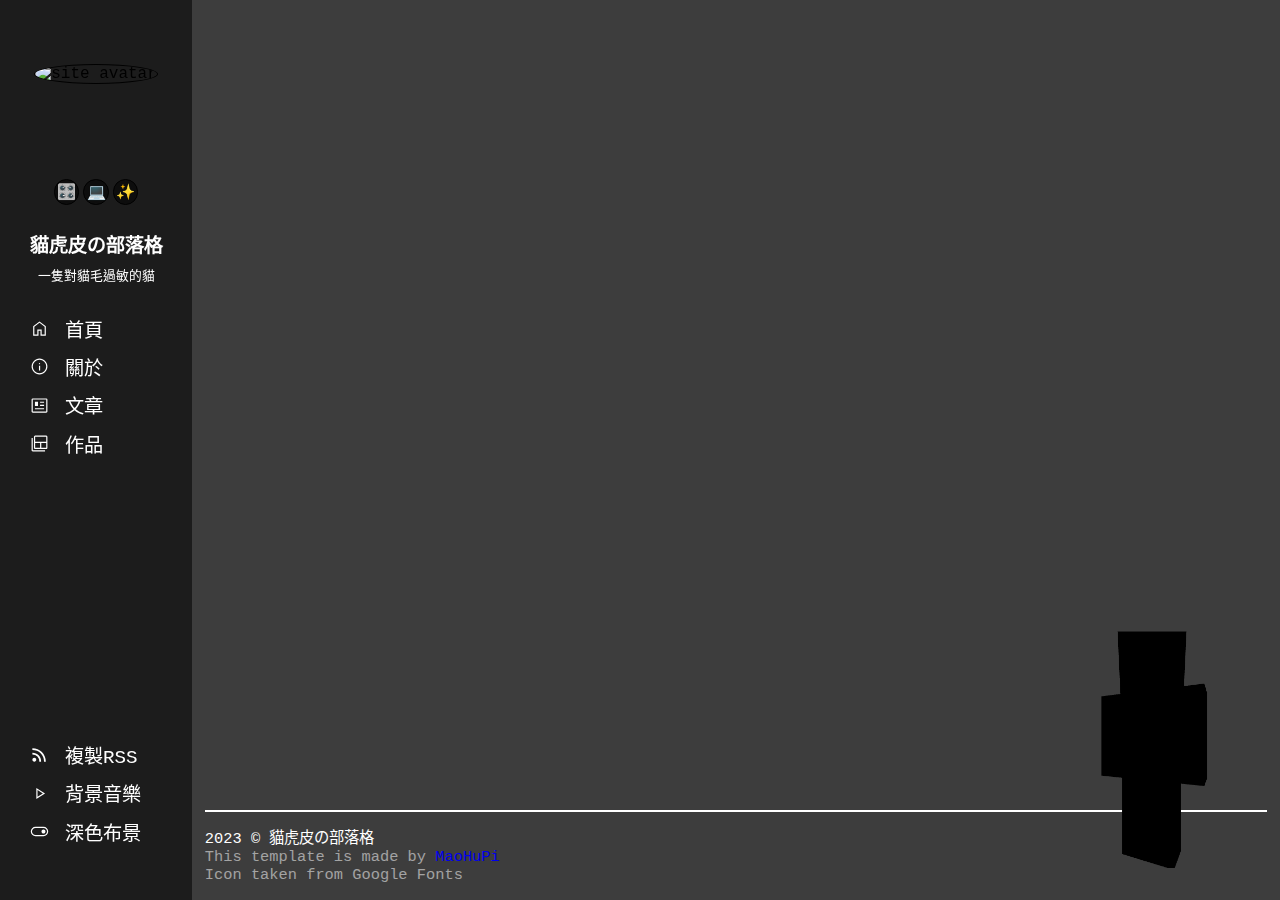
==== commit 8ecb3e6d: "twitter card" ====
--- a/index.html
+++ b/index.html
@@ -9,18 +9,21 @@
 	<meta name="viewport" content="width=device-width, initial-scale=1.0" />
 	<meta name="theme-color" content="#3d3d3d" />
 	<!-- Open Graph Meta Tag -->
-	<meta property="og:url" content="https://maohupi.github.io" />
+	<meta property="og:url" content="https://maohupi.github.io/blog" />
 	<meta property="og:type" content="website" />
 	<meta property="og:title" content="貓虎皮の部落格" />
 	<meta property="og:description" content="一隻對貓毛過敏的貓" />
-	<meta property="og:image" content="data/siteCover.jpg" />
+	<meta property="og:image" content="https://maohupi.github.io/blog/data/siteCover.jpg" />
 	<meta property="og:locale" content="zh-TW" />
 	<!-- Google Meta Tag -->
 	<meta name="googlebot-news" content="none" />
 	<!--  Twitter Meta Tag -->
 	<meta name="twitter:card" content="summary_large_image" />
+	<meta name="twitter:creator" content="@jhou5846" />
 	<meta name="twitter:site" content="@jhou5846" />
-	<meta name="twitter:creator" content="@jhou5846" />
+	<meta name="twitter:image" content="https://maohupi.github.io/blog/data/siteCover.jpg" />
+	<meta name="twitter:title" content="貓虎皮の部落格" />
+	<meta name="twitter:description" content="一隻對貓毛過敏的貓" />
 
 	<title>貓虎皮の部落格</title>
 	<base target="_blank" rel="noreferrer noopener" />
@@ -29,10 +32,10 @@
 	<link rel="prefetch" href="data/md5.json" />
 	<link rel="prefetch" href="data/article.json" />
 	<link rel="prefetch" href="data/portfolio.json" />
-	<link id="mainCss" rel="stylesheet" href="public/style/prism-tomorrow.css" />
 	<link id="mainCss" rel="stylesheet" href="public/style/main.css" />
 	<link rel="stylesheet" href="public/style/clickEffect.css" />
 	<link rel="stylesheet" href="public/style/articleContent.css" />
+	<link rel="stylesheet" href="custom/style/custom.css" />
 	<link rel="alternate" type="application/rss+xml" title="RSS Feed for 貓虎皮の部落格" href=".rss" />
 	<script src="public/script/basic.js"></script>
 	<script src="public/script/clickAnimation.js"></script>
@@ -102,7 +105,7 @@
 		<hr>
 		2023 © 貓虎皮の部落格<br />
 		<p>
-		Web designed by MaoHuPi<br />
+		This template is made by <a href="https://maohupi.github.io">MaoHuPi</a><br />
 		Icon taken from Google Fonts
 		</p>
 	</footer>
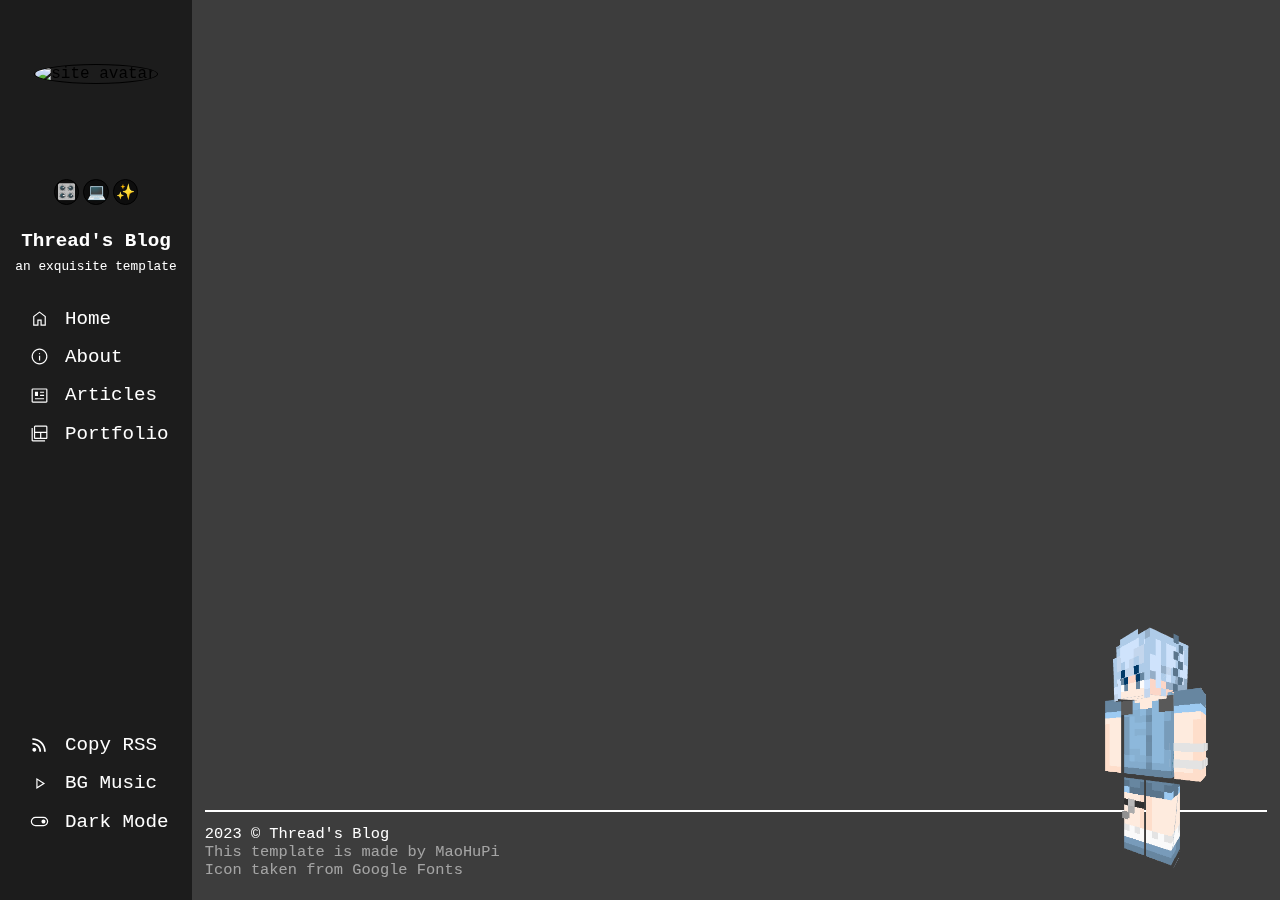
==== commit e878a8b0: "update v1.0.3" ====
--- a/index.html
+++ b/index.html
@@ -1,31 +1,31 @@
 <!DOCTYPE html>
-<html lang="zh-TW" theme="dark">
+<html lang="en-US" theme="dark">
 <head>
 	<!-- Basic Meta Tag -->
-	<meta name="description" content="一隻對貓毛過敏的貓" />
+	<meta name="description" content="an exquisite template" />
 	<meta name="robots" content="max-snippet:50, max-image-preview:standard, notranslate, noimageindex" />
 	<meta http-equiv="Content-Type" content="text/html; charset=utf-8" />
 	<meta charset="UTF-8" />
 	<meta name="viewport" content="width=device-width, initial-scale=1.0" />
 	<meta name="theme-color" content="#3d3d3d" />
 	<!-- Open Graph Meta Tag -->
-	<meta property="og:url" content="https://maohupi.github.io/blog" />
+	<meta property="og:url" content="https://maohupi.github.io/blog/" />
 	<meta property="og:type" content="website" />
-	<meta property="og:title" content="貓虎皮の部落格" />
-	<meta property="og:description" content="一隻對貓毛過敏的貓" />
-	<meta property="og:image" content="https://maohupi.github.io/blog/data/siteCover.jpg" />
-	<meta property="og:locale" content="zh-TW" />
+	<meta property="og:title" content="Thread's Blog" />
+	<meta property="og:description" content="an exquisite template" />
+	<meta property="og:image" content="https://maohupi.github.io/blog//data/siteCover.jpg" />
+	<meta property="og:locale" content="en-US" />
 	<!-- Google Meta Tag -->
 	<meta name="googlebot-news" content="none" />
 	<!--  Twitter Meta Tag -->
 	<meta name="twitter:card" content="summary_large_image" />
 	<meta name="twitter:creator" content="@jhou5846" />
 	<meta name="twitter:site" content="@jhou5846" />
-	<meta name="twitter:image" content="https://maohupi.github.io/blog/data/siteCover.jpg" />
-	<meta name="twitter:title" content="貓虎皮の部落格" />
-	<meta name="twitter:description" content="一隻對貓毛過敏的貓" />
+	<meta name="twitter:image" content="https://maohupi.github.io/blog//data/siteCover.jpg" />
+	<meta name="twitter:title" content="Thread's Blog" />
+	<meta name="twitter:description" content="an exquisite template" />
 
-	<title>貓虎皮の部落格</title>
+	<title>Thread's Blog</title>
 	<base target="_blank" rel="noreferrer noopener" />
 	<link rel="shortcut icon" href="custom/image/configImage/icon.ico" type="image/templateIcon/x-icon" />
 	<link rel="shortcut icon" href="custom/image/configImage/icon.png" type="image/templateIcon/x-icon" />
@@ -36,7 +36,7 @@
 	<link rel="stylesheet" href="public/style/clickEffect.css" />
 	<link rel="stylesheet" href="public/style/articleContent.css" />
 	<link rel="stylesheet" href="custom/style/custom.css" />
-	<link rel="alternate" type="application/rss+xml" title="RSS Feed for 貓虎皮の部落格" href=".rss" />
+	<link rel="alternate" type="application/rss+xml" title="RSS Feed for Thread's Blog" href=".rss" />
 	<script src="public/script/basic.js"></script>
 	<script src="public/script/clickAnimation.js"></script>
 	<script src="public/script/bgAnimation.js"></script>
@@ -47,16 +47,13 @@
 	<!-- <link rel="stylesheet" href="https://cdnjs.cloudflare.com/ajax/libs/highlight.js/11.8.0/styles/default.min.css"> -->
 	<!-- <link rel="stylesheet" href="https://cdnjs.cloudflare.com/ajax/libs/highlight.js/11.8.0/styles/dark.min.css"> -->
 	<script src="https://cdnjs.cloudflare.com/ajax/libs/highlight.js/11.8.0/highlight.min.js"></script>
-	<script src="public/script/gl-matrix-min.js" data-nothing="image/configImage/maohupi_mcskin.png"></script>
+	<script src="public/script/gl-matrix-min.js" data-nothing="image/configImage/threadSBT_mcskin.png"></script>
 	<script>
-		const TITLE = `貓虎皮の部落格`;
+		const TITLE = `Thread's Blog`;
 		if(globalThis.TITLE === undefined) globalThis.TITLE = 'Blog';
 		const CUSTOM_DIR_PATH = `custom`;
-		const LIKER_ACCOUNT = `jhou5846`;
 		const CATEGORY_COLORS = {
-			'scripting': {bright: `#c5d7c1`, dark: `#608857`}, 
-			'tools': {bright: `#c0cdd8`, dark: `#55738b`}, 
-			'tips': {bright: `#d6ccc2`, dark: `#846d58`}, 
+			'scripting': {bright: `#c1cdd7`, dark: `#577388`}, 
 		};
 	</script>
 </head>
@@ -67,6 +64,7 @@
 			<input type="radio" name="pageRadio" id="pageRadio-filter">
 			<label for="pageRadio-filter">Filter
 				<div class="page">
+					<h2>Search</h2><div id="searchBox" class="buttons"><input id="searchInput" type="text"></div>
 					<h2>Archives</h2><div id="archiveButtons" class="buttons"><!-- <button>2023</button> --></div>
 					<h2>Categories</h2><div id="categoryButtons" class="buttons"><!-- <button>tutorial</button> --></div>
 					<h2>Tags</h2><div id="tagButtons" class="buttons"><!-- <button>c++</button> --></div>
@@ -103,7 +101,7 @@
 	</main>
 	<footer>
 		<hr>
-		2023 © 貓虎皮の部落格<br />
+		2023 © Thread's Blog<br />
 		<p>
 		This template is made by <a href="https://maohupi.github.io">MaoHuPi</a><br />
 		Icon taken from Google Fonts
@@ -113,30 +111,30 @@
 		<div id="avatarBox">
 			<img id="avatar" src="custom/image/configImage/avatar.png" alt="site avatar" />
 			<div id="badges">
-				<div data-title="編曲、混音">🎛️</div>
-				<div data-title="軟體、網頁編寫">💻</div>
-				<div data-title="圖像特效製作">✨</div>
+				<div data-title="beautiful interface">🎛️</div>
+				<div data-title="bumanized operation">💻</div>
+				<div data-title="amazing features">✨</div>
 			</div>
 			<div id="badgeDescription"></div>
 		</div>
-		<h1 id="siteName">貓虎皮の部落格</h1>
-		<p id="siteDescription">一隻對貓毛過敏的貓</p>
+		<h1 id="siteName">Thread's Blog</h1>
+		<p id="siteDescription">an exquisite template</p>
 		<ul id="tabs" style="--tabsAmount: 4; --switchesAmount: 3;">
-			<li id="tab-home" style="--bgi: url('../image/templateIcon/tabIcon-home.svg');"><a data-href="?page=home">首頁</a></li>
-			<li id="tab-about" style="--bgi: url('../image/templateIcon/tabIcon-about.svg');" data-aboutPath="custom/about.md"><a data-href="?page=about" rel="author me">關於</a></li>
-			<li id="tab-articles" style="--bgi: url('../image/templateIcon/tabIcon-articles.svg');"><a data-href="?page=articles">文章</a></li>
-			<li id="tab-portfolio" style="--bgi: url('../image/templateIcon/tabIcon-portfolio.svg');"><a data-href="?page=portfolio">作品</a></li>
+			<li id="tab-home" style="--bgi: url('../image/templateIcon/tabIcon-home.svg');"><a data-href="?page=home">Home</a></li>
+			<li id="tab-about" style="--bgi: url('../image/templateIcon/tabIcon-about.svg');" data-aboutPath="custom/about.md"><a data-href="?page=about" rel="author me">About</a></li>
+			<li id="tab-articles" style="--bgi: url('../image/templateIcon/tabIcon-articles.svg');"><a data-href="?page=articles">Articles</a></li>
+			<li id="tab-portfolio" style="--bgi: url('../image/templateIcon/tabIcon-portfolio.svg');"><a data-href="?page=portfolio">Portfolio</a></li>
 			<div id="switches">
 				<div>
-					<li id="rssUrlCopy"><a>複製RSS</a></li>
-					<li id="backgroundMusicSwitch" data-path="custom/audio/休_奔.wav" data-volume="0.5"><a>背景音樂</a></li>
-					<li id="darkModeSwitch"><a>深色布景</a></li>
+					<li id="rssUrlCopy"><a>Copy RSS</a></li>
+					<li id="backgroundMusicSwitch" data-path="custom/audio/MaoHuPi-running.wav" data-volume="0.5"><a>BG Music</a></li>
+					<li id="darkModeSwitch"><a>Dark Mode</a></li>
 				</div>
 			</div>
 		</ul>
 		<nav></nav>
 	</header>
-	<canvas id="character" data-path="custom/image/configImage/maohupi_mcskin.png"></canvas>
+	<canvas id="character" data-path="custom/image/configImage/threadSBT_mcskin.png"></canvas>
 	<div id="slidesPlayer">
 		<div class="box"></div>
 		<div class="bar">
@@ -150,6 +148,6 @@
 	<div id="effects"></div>
 	<script src="public/script/loadData.js"></script>
 	<script src="public/script/main.js"></script>
-	<script src="public/script/character.js" data-nothing="image/configImage/maohupi_mcskin.png"></script>
+	<script src="public/script/character.js" data-nothing="image/configImage/threadSBT_mcskin.png"></script>
 </body>
 </html>--- a/public/style/main.css
+++ b/public/style/main.css
@@ -45,6 +45,7 @@
 	--labelHovered-background: #00000011;
 	--aside-borderColor: #00000000;
 	--defaultCategory-color: #c1c1c1;
+	--searchMark-background: #c9e7f5;
 	--tabIcon-filter: grayscale(1) brightness(0);
 	--infoIcon-filter: grayscale(1) brightness(0) opacity(0.5);
 }
@@ -64,6 +65,7 @@
 	--labelHovered-background: #ffffff11;
 	--aside-borderColor: #ffffff55;
 	--defaultCategory-color: #787878;
+	--searchMark-background: #516d7b;
 	--tabIcon-filter: grayscale(1) brightness(100);
 	--infoIcon-filter: grayscale(1) brightness(100) opacity(0.5);
 }
@@ -101,7 +103,7 @@
 	top: 0px;
 	left: 0px;
 	background-color: var(--header-backgroundColor);
-	z-index: 3;
+	/* z-index: 3; */
 }
 header > * {
 	margin: 0px 0px 2vw 0px;
@@ -171,7 +173,7 @@
 	border-radius: 0.5vw;
 	box-shadow: 0px 0px 5px 0px var(--shadowColor);
 	opacity: 0;
-	z-index: 999;
+	/* z-index: 999; */
 	pointer-events: none;
 	transition: opacity 0.5s;
 }
@@ -357,6 +359,16 @@
 	font-size: 1.8vw;
 	font-weight: bold;
 }
+#pageSwitcher .page input {
+	padding: 0.3vw 0.8vw;
+	width: 100%;
+	color: var(--text-color1);
+    font-size: 1.5vw;
+    font-weight: normal;
+	border-radius: 0.5vw;
+	background-color: var(--box-backgroundColor);
+	box-shadow: 0px 0px 8px 0px var(--shadowColor);
+}
 #pageSwitcher .page ol {
 	margin: 0px 0px 0px 1vw;
 	list-style-type: none;
@@ -369,6 +381,7 @@
 	color: var(--text-color1);
 	font-size: 1.2vw;
 	font-weight: bold;
+	cursor: pointer;
 }
 #pageSwitcher .page li.now {
 	color: var(--text-color2);
@@ -404,7 +417,7 @@
 	width: calc(100vw - var(--header-width) - var(--aside-width));
 	min-height: calc(100vh - var(--footer-height));
 	position: relative;
-	z-index: 1;
+	/* z-index: 1; */
 }
 aside:not([visible]) ~ main {
 	--mw: calc((100vw - var(--header-width) - 2vw)/100);
@@ -462,7 +475,7 @@
 	border-radius: 0.5vw;
 	box-shadow: 0px 0px 10px 0px var(--shadowColor);
 	transform: rotateZ(5deg);
-	z-index: 1;
+	/* z-index: 1; */
 	cursor: pointer !important;
 }
 article .title {
@@ -509,6 +522,10 @@
 }
 article .info > span.readingTime {
 	--bgi: url('../image/templateIcon/infoIcon-readingTime.svg');
+}
+article.row :where(.title, .description) mark {
+	color: inherit;
+	background: var(--searchMark-background);
 }
 article > .content {
 	width: 100%;
@@ -768,10 +785,15 @@
 	padding: 1vw;
 	width: calc(100vw - var(--header-width) - var(--aside-width));
 	height: var(--footer-height);
+	position: relative;
 	color: var(--text-color1);
 	font-size: 1.2vw;
 	font-weight: normal;
-	z-index: 2;
+	/* z-index: 2; */
+}
+footer a {
+	pointer-events: all;
+	cursor: pointer;
 }
 aside:not([visible]) ~ footer {
 	margin-right: 0px;
@@ -785,6 +807,10 @@
 }
 footer p {
 	color: var(--text-color2);
+}
+footer p a {
+	color: var(--text-color2) !important;
+	pointer-events: all;
 }
 
 #slidesPlayer {
@@ -796,7 +822,7 @@
 	background-color: black;
 	opacity: 0;
 	pointer-events: none;
-	z-index: 10;
+	/* z-index: 10; */
 	transition: opacity 1s;
 }
 #slidesPlayer[visible] {
@@ -1202,6 +1228,9 @@
 #slidesPlayer .hljs-emphasis {
 	font-style: italic;
 }
+#slidesPlayer :where(.language-text, .language-txt) {
+	color: #dcdfe4 !important;
+}
 
 #effects {
 	width: 100vw;
@@ -1210,7 +1239,7 @@
 	top: 0px;
 	left: 0px;
 	pointer-events: none;
-	z-index: 15;
+	/* z-index: 15; */
 }
 
 #bgAniCvs {
@@ -1219,7 +1248,7 @@
 	position: fixed;
 	top: 0px;
 	left: 0px;
-	z-index: 0;
+	/* z-index: 0; */
 }
 
 #character {
@@ -1230,7 +1259,7 @@
 	bottom: 2.5vw;
 	right: 0px;
 	pointer-events: none;
-	z-index: 4;
+	/* z-index: 4; */
 }
 
 @media screen and (max-width: 100vh) {
